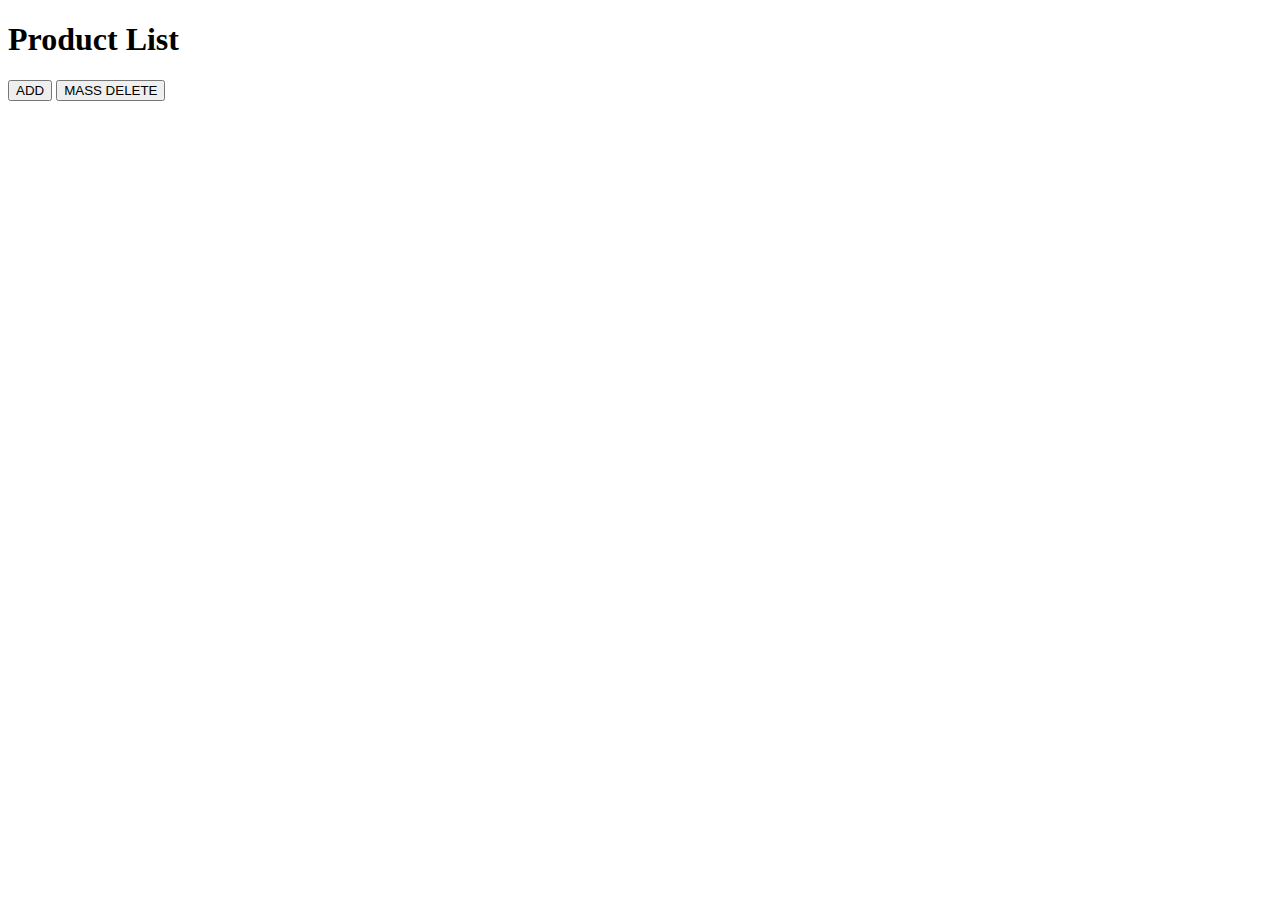
==== static/index.html @ 40b7d51b "Reorganize files" ====
<!DOCTYPE html>
<html>
	<head>
		<meta charset="utf-8"/>
		<link rel="stylesheet" href="static/index.css"/>
		<title>Product List</title>
	</head>
	<body>
		<div id="header">
			<h1 id="title">Product List</h1>
			<div id="buttons">
				<a href="add-product"><button>ADD</button></a>
				<button id="delete-product-btn">MASS DELETE</button>
			</div>
		</div>
		<div id="products">
		</div>
	</body>
	<script src="static/index.js"></script>
</html>
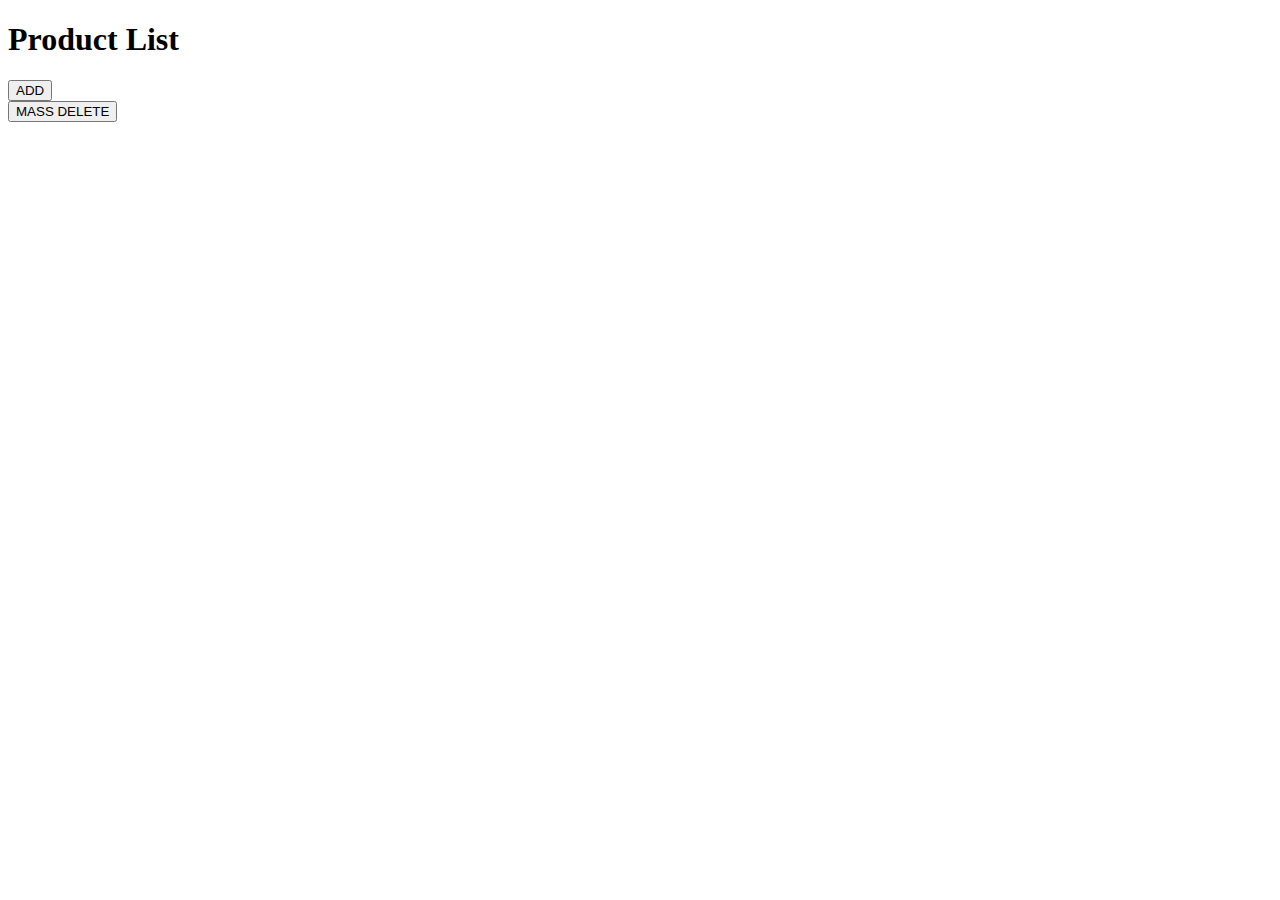
==== commit 16b4d686: "Make 'Product Add' page" ====
--- a/static/index.html
+++ b/static/index.html
@@ -1,20 +1,21 @@
 <!DOCTYPE html>
 <html>
-	<head>
-		<meta charset="utf-8"/>
-		<link rel="stylesheet" href="static/index.css"/>
-		<title>Product List</title>
-	</head>
-	<body>
-		<div id="header">
-			<h1 id="title">Product List</h1>
-			<div id="buttons">
-				<a href="add-product"><button>ADD</button></a>
-				<button id="delete-product-btn">MASS DELETE</button>
-			</div>
-		</div>
-		<div id="products">
-		</div>
-	</body>
-	<script src="static/index.js"></script>
+    <head>
+        <meta charset="utf-8"/>
+        <link rel="stylesheet" href="static/stylesheet.css"/>
+        <title>Product List</title>
+    </head>
+    <body>
+        <div id="header">
+            <h1 id="title">Product List</h1>
+            <div id="buttons">
+                <div class="header-button"><a href="add-product"><button>ADD</button></a></div>
+                <div class="header-button"><button id="delete-product-btn">MASS DELETE</button></div>
+            </div>
+        </div>
+        <div id="products">
+        </div>
+    </body>
+    <script src="https://ajax.googleapis.com/ajax/libs/jquery/3.6.0/jquery.min.js"></script>
+    <script src="static/index.js"></script>
 </html>
